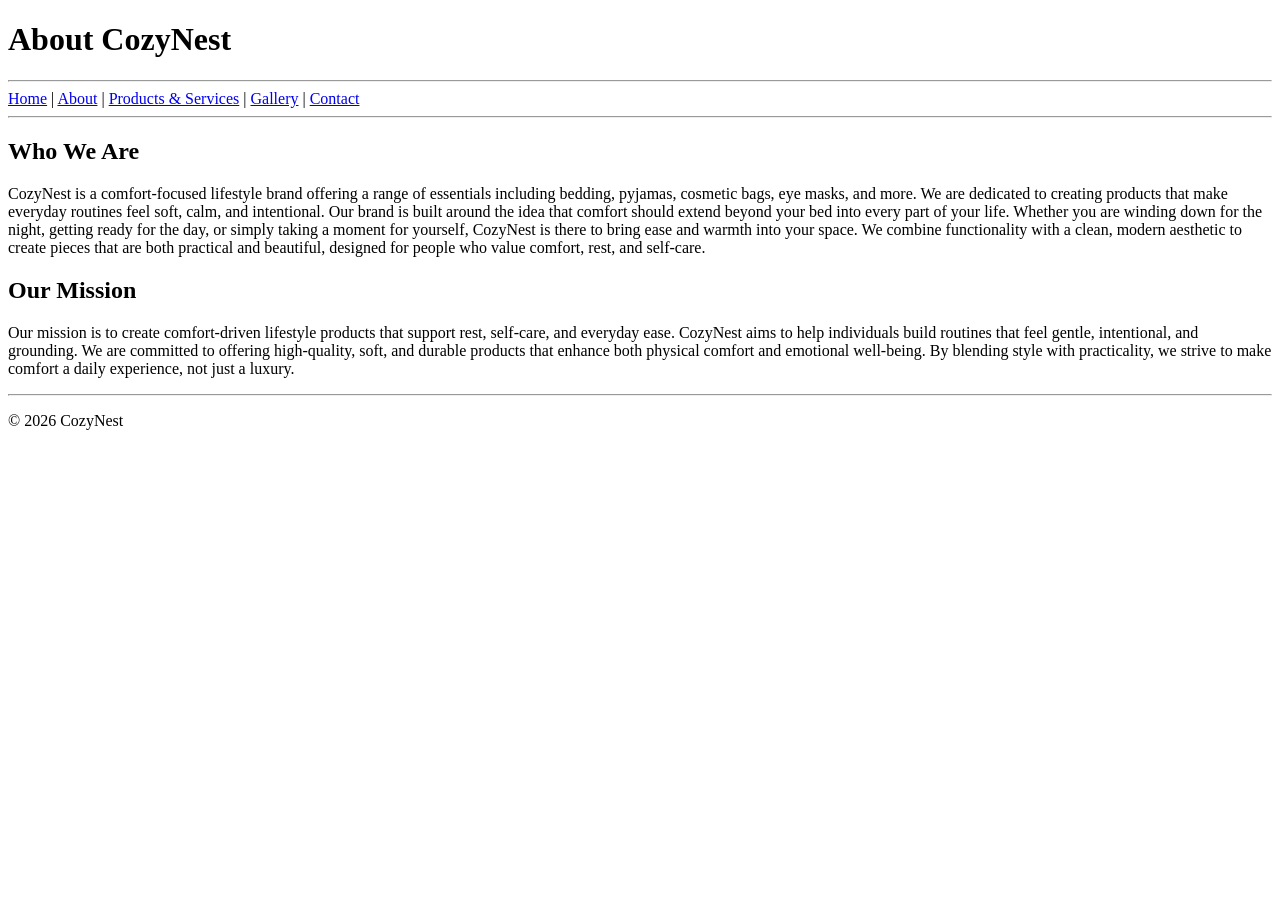
==== CozyNest/about.html @ 981aeef9 "Created CozyNest multi-page website using HTML This project is a basic website created using HTML. I" ====
<!DOCTYPE html>
<html>
<head>
    <title>About - CozyNest</title>
</head>

<body>

    <h1>About CozyNest</h1>

    <hr>

    <!-- Navigation -->
    <a href="index.html">Home</a> |
    <a href="about.html">About</a> |
    <a href="services.html">Products & Services</a> |
    <a href="gallery.html">Gallery</a> |
    <a href="contact.html">Contact</a>

    <hr>

    <h2>Who We Are</h2>
    <p>
CozyNest is a comfort-focused lifestyle brand offering a range of essentials including bedding, pyjamas, cosmetic bags, eye masks, and more. We are dedicated to creating products that make everyday routines feel soft, calm, and intentional.

Our brand is built around the idea that comfort should extend beyond your bed into every part of your life. Whether you are winding down for the night, getting ready for the day, or simply taking a moment for yourself, CozyNest is there to bring ease and warmth into your space.

We combine functionality with a clean, modern aesthetic to create pieces that are both practical and beautiful, designed for people who value comfort, rest, and self-care.
    </p>

    <h2>Our Mission</h2>
    <p>
        Our mission is to create comfort-driven lifestyle products that support rest, self-care, and everyday ease. CozyNest aims to help individuals build routines that feel gentle, intentional, and grounding.

We are committed to offering high-quality, soft, and durable products that enhance both physical comfort and emotional well-being. By blending style with practicality, we strive to make comfort a daily experience, not just a luxury.
    </p>

    <hr>

    <p>© 2026 CozyNest</p>

</body>
</html>
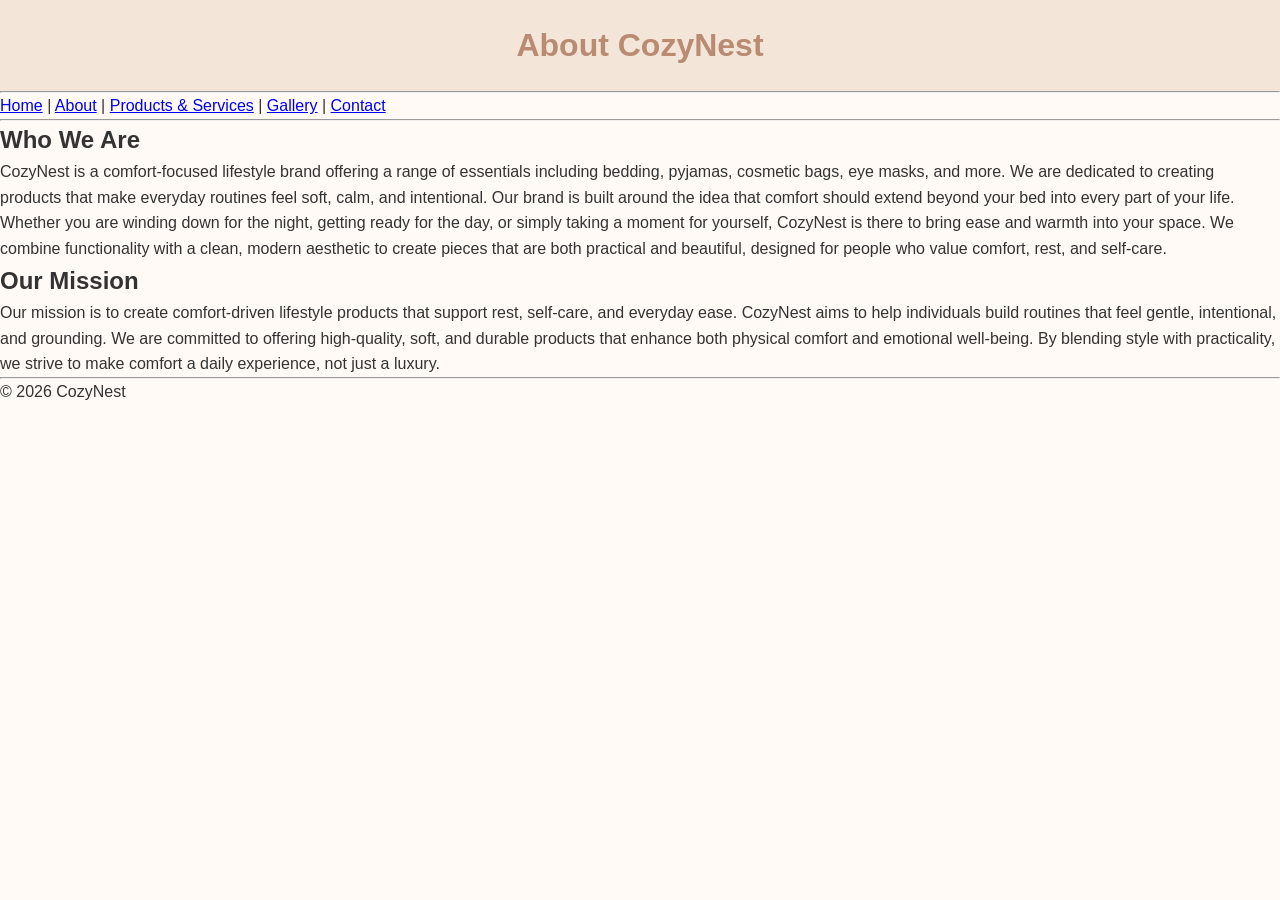
==== commit 0e43bf59: "Created CozyNest multi-page website using HTML and CSS This project is a multi-page website created " ====
--- a/CozyNest/about.html
+++ b/CozyNest/about.html
@@ -2,6 +2,7 @@
 <html>
 <head>
     <title>About - CozyNest</title>
+    <link rel="stylesheet" href="style.css">
 </head>
 
 <body>
--- a/CozyNest/style.css
+++ b/CozyNest/style.css
@@ -0,0 +1,149 @@
+/* Reset default styles */
+* {
+    margin: 0;
+    padding: 0;
+    box-sizing: border-box;
+    font-family: Arial, sans-serif;
+}
+
+/* Body */
+body {
+    background-color: #fffaf5; /* soft cozy background */
+    color: #333;
+    line-height: 1.6;
+}
+
+/* Header */
+header, h1 {
+    background-color: #f3e5d8;
+    text-align: center;
+    padding: 20px;
+    color: #b98b73;
+}
+
+/* Navigation */
+nav {
+    background-color: #d8bfa9;
+    text-align: center;
+    padding: 10px 0;
+}
+
+nav a {
+    color: #333;
+    text-decoration: none;
+    margin: 0 15px;
+    font-weight: bold;
+}
+
+nav a:hover {
+    text-decoration: underline;
+}
+
+/* Hero Section */
+.hero, .intro, .cta {
+    text-align: center;
+    padding: 40px 20px;
+}
+
+.hero h2, .intro h2, .cta h2 {
+    color: #b98b73;
+    margin-bottom: 15px;
+}
+
+.hero p, .intro p, .cta p {
+    max-width: 700px;
+    margin: auto 0 20px auto;
+}
+
+/* Buttons */
+a.button {
+    display: inline-block;
+    background-color: #b98b73;
+    color: white;
+    padding: 12px 25px;
+    text-decoration: none;
+    border-radius: 5px;
+    margin-top: 10px;
+}
+
+a.button:hover {
+    background-color: #a1785c;
+}
+
+/* Sections */
+section {
+    padding: 40px 20px;
+    max-width: 1000px;
+    margin: auto;
+}
+
+/* Product Categories */
+.products {
+    display: flex;
+    flex-wrap: wrap;
+    justify-content: center;
+    gap: 20px;
+}
+
+.product-card {
+    background-color: #fff;
+    border: 1px solid #eee;
+    border-radius: 10px;
+    padding: 20px;
+    width: 280px;
+    text-align: center;
+    box-shadow: 0 2px 8px rgba(0,0,0,0.1);
+}
+
+/* Gallery */
+.gallery {
+    display: flex;
+    flex-wrap: wrap;
+    justify-content: center;
+    gap: 15px;
+}
+
+.gallery img {
+    width: 300px;
+    height: 200px;
+    object-fit: cover;
+    border-radius: 10px;
+}
+
+/* Highlight / Feature List */
+.features ul {
+    list-style-type: disc;
+    max-width: 600px;
+    margin: auto 0;
+    padding-left: 20px;
+}
+
+.features li {
+    margin-bottom: 10px;
+}
+
+/* Footer */
+footer {
+    background-color: #d8bfa9;
+    color: white;
+    text-align: center;
+    padding: 20px;
+    margin-top: 40px;
+}
+
+/* Media Queries for smaller screens */
+@media (max-width: 768px) {
+    nav a {
+        display: block;
+        margin: 10px 0;
+    }
+
+    .products, .gallery {
+        flex-direction: column;
+        align-items: center;
+    }
+
+    .gallery img, .product-card {
+        width: 90%;
+    }
+}
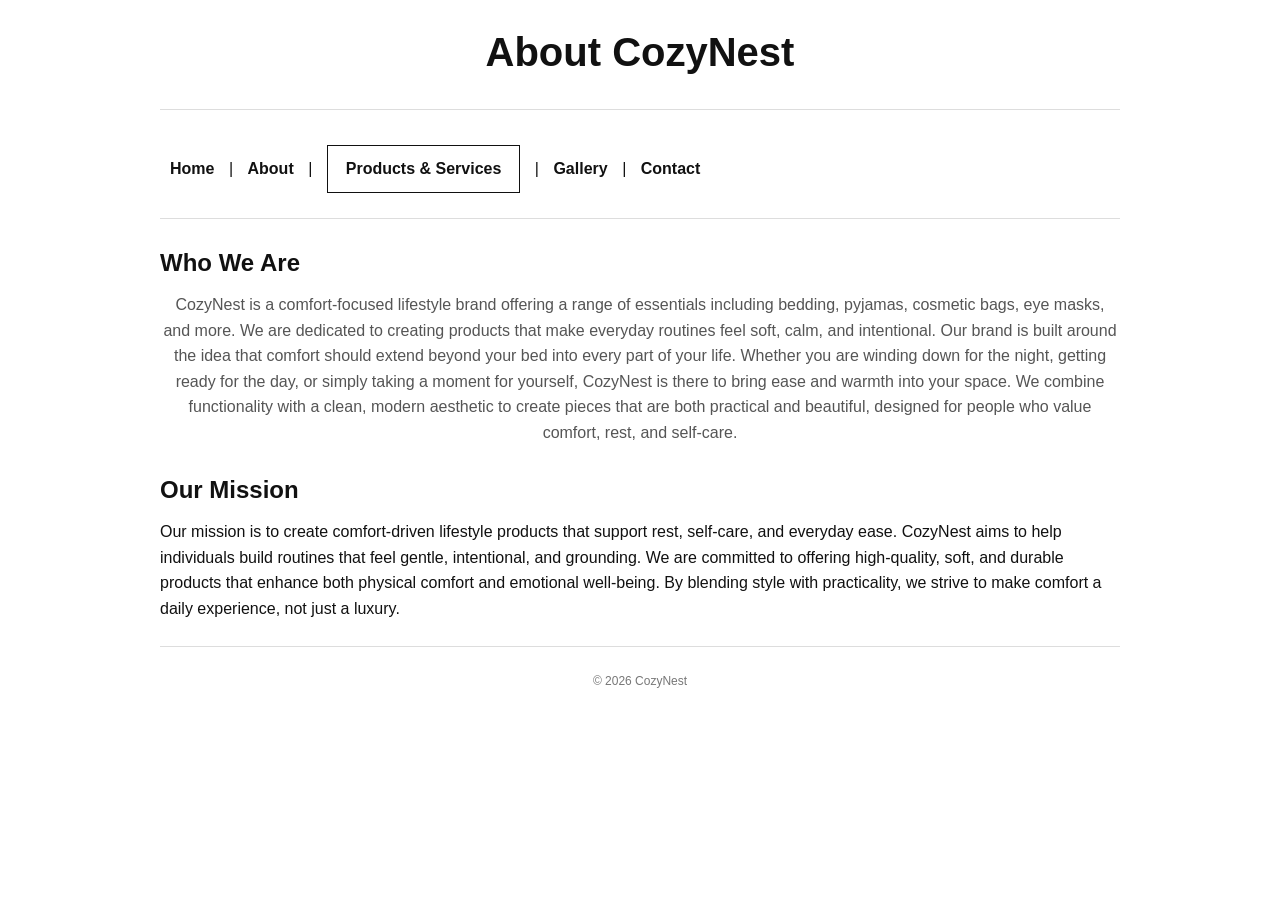
==== commit fc59c4b0: "Added basic JavaScript functionality to the CozyNest website to improve interactivity, including pag" ====
--- a/CozyNest/about.html
+++ b/CozyNest/about.html
@@ -4,7 +4,7 @@
     <title>About - CozyNest</title>
     <link rel="stylesheet" href="style.css">
 </head>
-
+<script src="script.js"></script>
 <body>
 
     <h1>About CozyNest</h1>
--- a/CozyNest/style.css
+++ b/CozyNest/style.css
@@ -1,149 +1,120 @@
-/* Reset default styles */
+/* =========================
+   RESET
+========================= */
 * {
     margin: 0;
     padding: 0;
     box-sizing: border-box;
-    font-family: Arial, sans-serif;
 }
 
-/* Body */
+/* =========================
+   BODY
+========================= */
 body {
-    background-color: #fffaf5; /* soft cozy background */
-    color: #333;
+    font-family: Arial, sans-serif;
+    background-color: #ffffff;
+    color: #111;
+    max-width: 1000px;
+    margin: auto;
+    padding: 20px;
     line-height: 1.6;
 }
 
-/* Header */
-header, h1 {
-    background-color: #f3e5d8;
+/* =========================
+   HEADER
+========================= */
+h1 {
     text-align: center;
-    padding: 20px;
-    color: #b98b73;
+    font-size: 40px;
+    font-weight: bold;
+    margin-bottom: 5px;
 }
 
-/* Navigation */
-nav {
-    background-color: #d8bfa9;
+body > p:nth-of-type(1) {
     text-align: center;
-    padding: 10px 0;
+    color: #555;
+    margin-bottom: 20px;
 }
 
-nav a {
-    color: #333;
+/* =========================
+   NAVIGATION (your HTML links)
+========================= */
+body > a {
+    margin: 0 10px;
     text-decoration: none;
-    margin: 0 15px;
-    font-weight: bold;
+    color: #111;
+    font-weight: 600;
 }
 
-nav a:hover {
+body > a:hover {
     text-decoration: underline;
 }
 
-/* Hero Section */
-.hero, .intro, .cta {
-    text-align: center;
-    padding: 40px 20px;
+/* =========================
+   LINES
+========================= */
+hr {
+    border: none;
+    border-top: 1px solid #ddd;
+    margin: 25px 0;
 }
 
-.hero h2, .intro h2, .cta h2 {
-    color: #b98b73;
-    margin-bottom: 15px;
+/* =========================
+   HEADINGS
+========================= */
+h2 {
+    margin-top: 25px;
+    margin-bottom: 10px;
+    font-size: 24px;
 }
 
-.hero p, .intro p, .cta p {
-    max-width: 700px;
-    margin: auto 0 20px auto;
+h3 {
+    margin-top: 15px;
+    margin-bottom: 5px;
 }
 
-/* Buttons */
-a.button {
-    display: inline-block;
-    background-color: #b98b73;
-    color: white;
-    padding: 12px 25px;
-    text-decoration: none;
-    border-radius: 5px;
+/* =========================
+   TEXT
+========================= */
+p {
+    margin-bottom: 12px;
+}
+
+/* =========================
+   LISTS
+========================= */
+ul {
+    margin-left: 20px;
     margin-top: 10px;
 }
 
-a.button:hover {
-    background-color: #a1785c;
+li {
+    margin-bottom: 8px;
 }
 
-/* Sections */
-section {
-    padding: 40px 20px;
-    max-width: 1000px;
-    margin: auto;
+/* =========================
+   LINKS / CTA
+========================= */
+a[href*="services"] {
+    display: inline-block;
+    padding: 10px 18px;
+    border: 1px solid #111;
+    color: #111;
+    margin-top: 10px;
+    text-decoration: none;
 }
 
-/* Product Categories */
-.products {
-    display: flex;
-    flex-wrap: wrap;
-    justify-content: center;
-    gap: 20px;
+a[href*="services"]:hover {
+    background-color: #111;
+    color: #fff;
 }
 
-.product-card {
-    background-color: #fff;
-    border: 1px solid #eee;
-    border-radius: 10px;
-    padding: 20px;
-    width: 280px;
+/* =========================
+   FOOTER
+========================= */
+body > p:last-of-type {
     text-align: center;
-    box-shadow: 0 2px 8px rgba(0,0,0,0.1);
-}
-
-/* Gallery */
-.gallery {
-    display: flex;
-    flex-wrap: wrap;
-    justify-content: center;
-    gap: 15px;
-}
-
-.gallery img {
-    width: 300px;
-    height: 200px;
-    object-fit: cover;
-    border-radius: 10px;
-}
-
-/* Highlight / Feature List */
-.features ul {
-    list-style-type: disc;
-    max-width: 600px;
-    margin: auto 0;
-    padding-left: 20px;
-}
-
-.features li {
-    margin-bottom: 10px;
-}
-
-/* Footer */
-footer {
-    background-color: #d8bfa9;
-    color: white;
-    text-align: center;
-    padding: 20px;
-    margin-top: 40px;
-}
-
-/* Media Queries for smaller screens */
-@media (max-width: 768px) {
-    nav a {
-        display: block;
-        margin: 10px 0;
-    }
-
-    .products, .gallery {
-        flex-direction: column;
-        align-items: center;
-    }
-
-    .gallery img, .product-card {
-        width: 90%;
-    }
+    font-size: 12px;
+    color: #777;
+    margin-top: 20px;
 }
